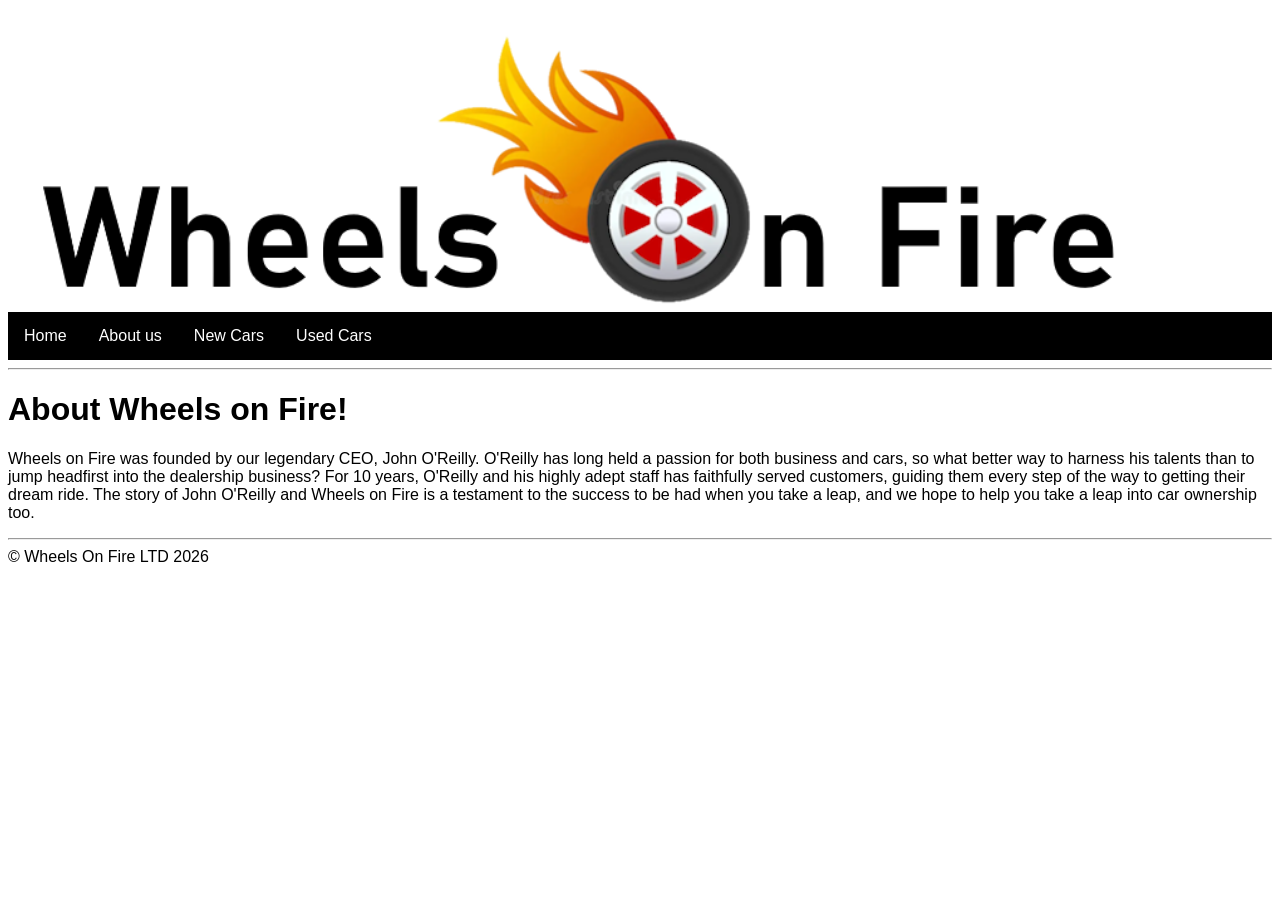
==== about.html @ d758bfb2 "First time working on Project thumbs up" ====
<!DOCTYPE html>
<html lang="en">
<head>
    <meta charset="UTF-8">
    <meta name="viewport" content="width=device-width, initial-scale=1.0">
    <title>About us</title>
    <link rel="stylesheet" href="style.css">
</head>
<body>
        <img src="Wheels on fire.png" alt="Wheels on Fire logo" height="300">
    <ul>
        <li><a href="index.html">Home</a></li>
        <li><a href="about.html">About us</a></li>
        <li><a href="new_cars.html">New Cars</a></li>
        <li><a href="used_cars.html">Used Cars</a></li>
    </ul>
    <hr>
    <h1>About Wheels on Fire!</h1>
    <p>Wheels on Fire was founded by our legendary CEO, John O'Reilly. O'Reilly has long held a passion for both business and cars,
         so what better way to harness his talents than to jump headfirst into the dealership business?
          For 10 years, O'Reilly and his highly adept staff has faithfully served customers, guiding them every step of the way to getting their dream ride.
           The story of John O'Reilly and Wheels on Fire is a testament to the success to be had when you take a leap, and we hope to help you take a leap into car ownership too.</p>
    <footer><hr>&copy; Wheels On Fire LTD 2026</footer>
</body>
</html>
---- style.css ----
ul {
    list-style-type: none;
    margin: 0;
    padding: 0;
    overflow: hidden;
    background-color: black;
    color: white;
}
ul li {
    float:left
}
ul li a {
    display: block;
    color: white;
    text-align: center;
    padding: 15px 16px;
    text-decoration: none;
}
body {
    font-family: Arial, Helvetica, sans-serif;
}
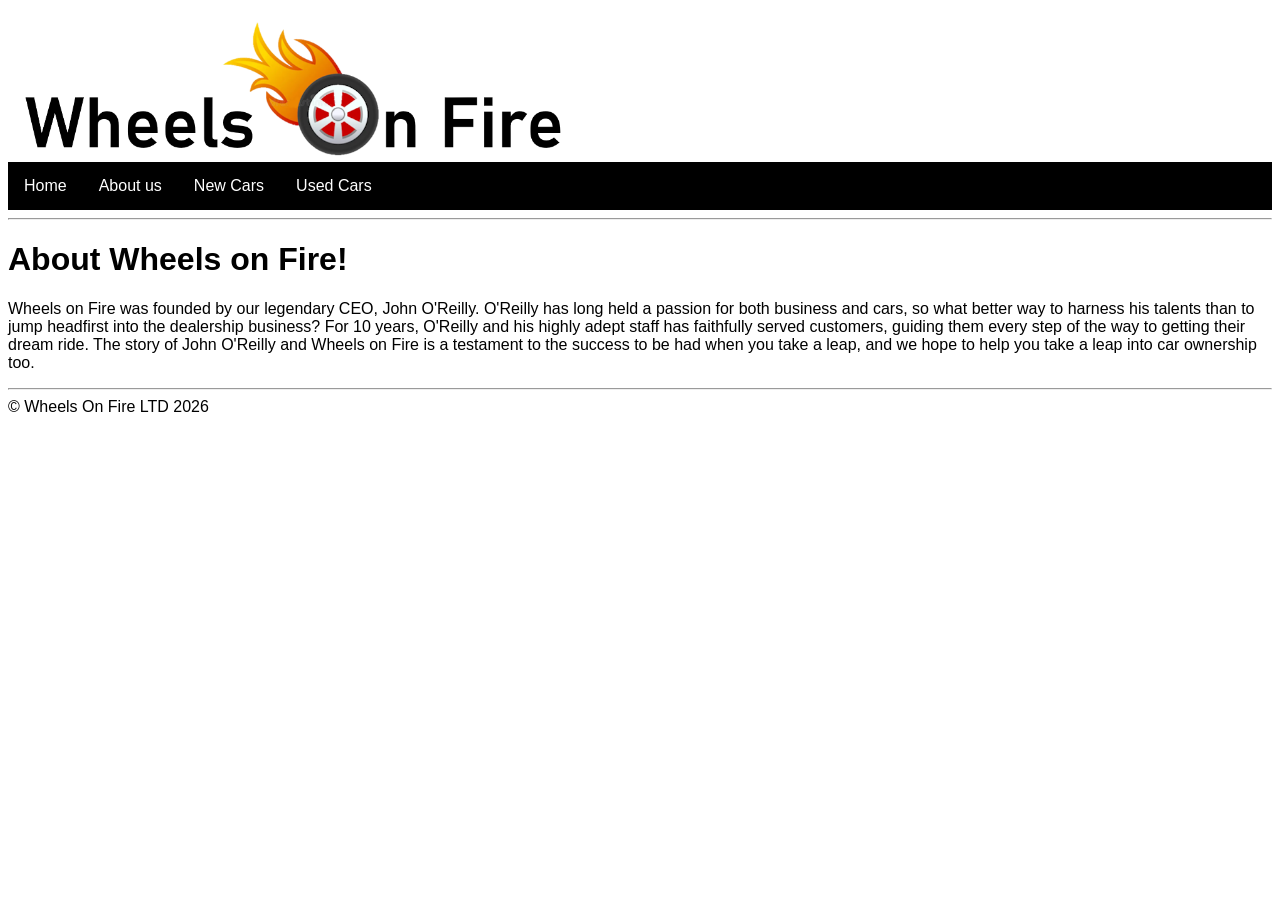
==== commit 44f46b9a: "Update about.html" ====
--- a/about.html
+++ b/about.html
@@ -7,7 +7,7 @@
     <link rel="stylesheet" href="style.css">
 </head>
 <body>
-        <img src="Wheels on fire.png" alt="Wheels on Fire logo" height="300">
+        <img src="Wheels on fire.png" alt="Wheels on Fire logo" height="150">
     <ul>
         <li><a href="index.html">Home</a></li>
         <li><a href="about.html">About us</a></li>
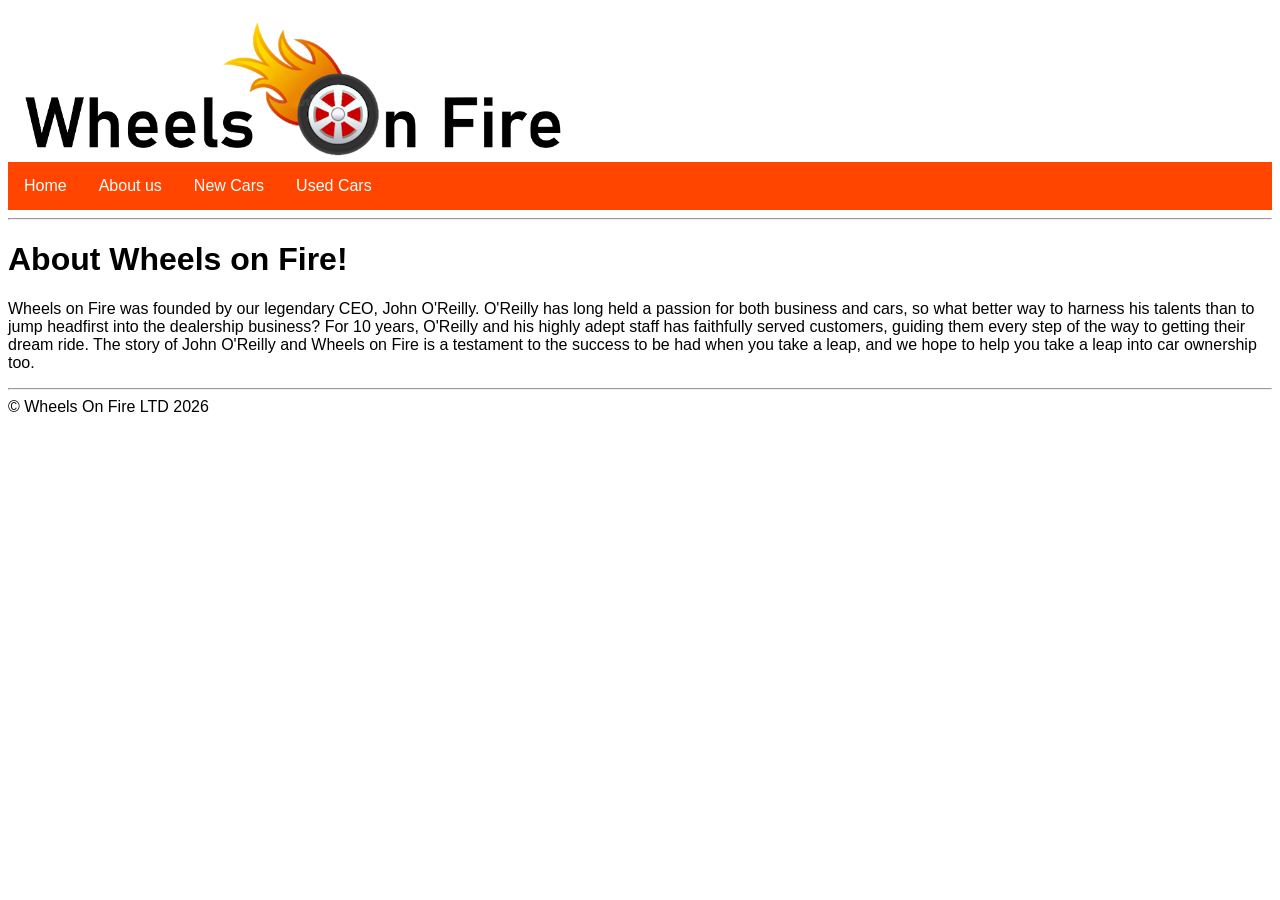
==== commit c22da0e4: "Update about.html" ====
--- a/about.html
+++ b/about.html
@@ -20,6 +20,7 @@
          so what better way to harness his talents than to jump headfirst into the dealership business?
           For 10 years, O'Reilly and his highly adept staff has faithfully served customers, guiding them every step of the way to getting their dream ride.
            The story of John O'Reilly and Wheels on Fire is a testament to the success to be had when you take a leap, and we hope to help you take a leap into car ownership too.</p>
+
     <footer><hr>&copy; Wheels On Fire LTD 2026</footer>
 </body>
 </html>
--- a/style.css
+++ b/style.css
@@ -3,12 +3,20 @@
     margin: 0;
     padding: 0;
     overflow: hidden;
-    background-color: black;
     color: white;
+    background-color: orangered;
+}
+.header-button:hover {
+    background-color: red;
+}
+.header {
+    background-color: orangered;
+    color:white;
 }
 ul li {
     float:left
 }
+
 ul li a {
     display: block;
     color: white;
@@ -17,5 +25,53 @@
     text-decoration: none;
 }
 body {
-    font-family: Arial, Helvetica, sans-serif;
+/*    font-family: Arial, Helvetica, sans-serif;
+    background-color: white; */
+    font-family: "Noto Sans", sans-serif;
+    font-optical-sizing: auto;
+    font-weight: 100;
+    font-style: normal;
+/*  font-family: "Libre Caslon Condensed", serif;
+  font-optical-sizing: auto;
+  font-weight: 400;
+  font-style: normal; */
+}
+.searchbar {
+    border-style: solid;
+    border: 2px;
+    border-color: black;
+    border-radius: 5px;
+    margin: 5px;
+    padding: 3px;
+}
+.row {
+    margin: 8px -5px;
+}
+.row,
+.row > .column {
+    padding: 8px;
+}
+.column {
+    float:left;
+    width: 25%; 
+}
+.row:after {
+    content: "";
+    display:table;
+    clear:both;
+}
+.content {
+    background-color: orangered;   
+    color:white;
+    border-style: solid;
+    border-width: 3px;
+    border-color: black;
+    border-radius:5px;
+    text-align: center;
+}
+.carImg {
+    display: flex;
+    justify-content: center;
+    width: 100%;
+    height: 50%;
 }
